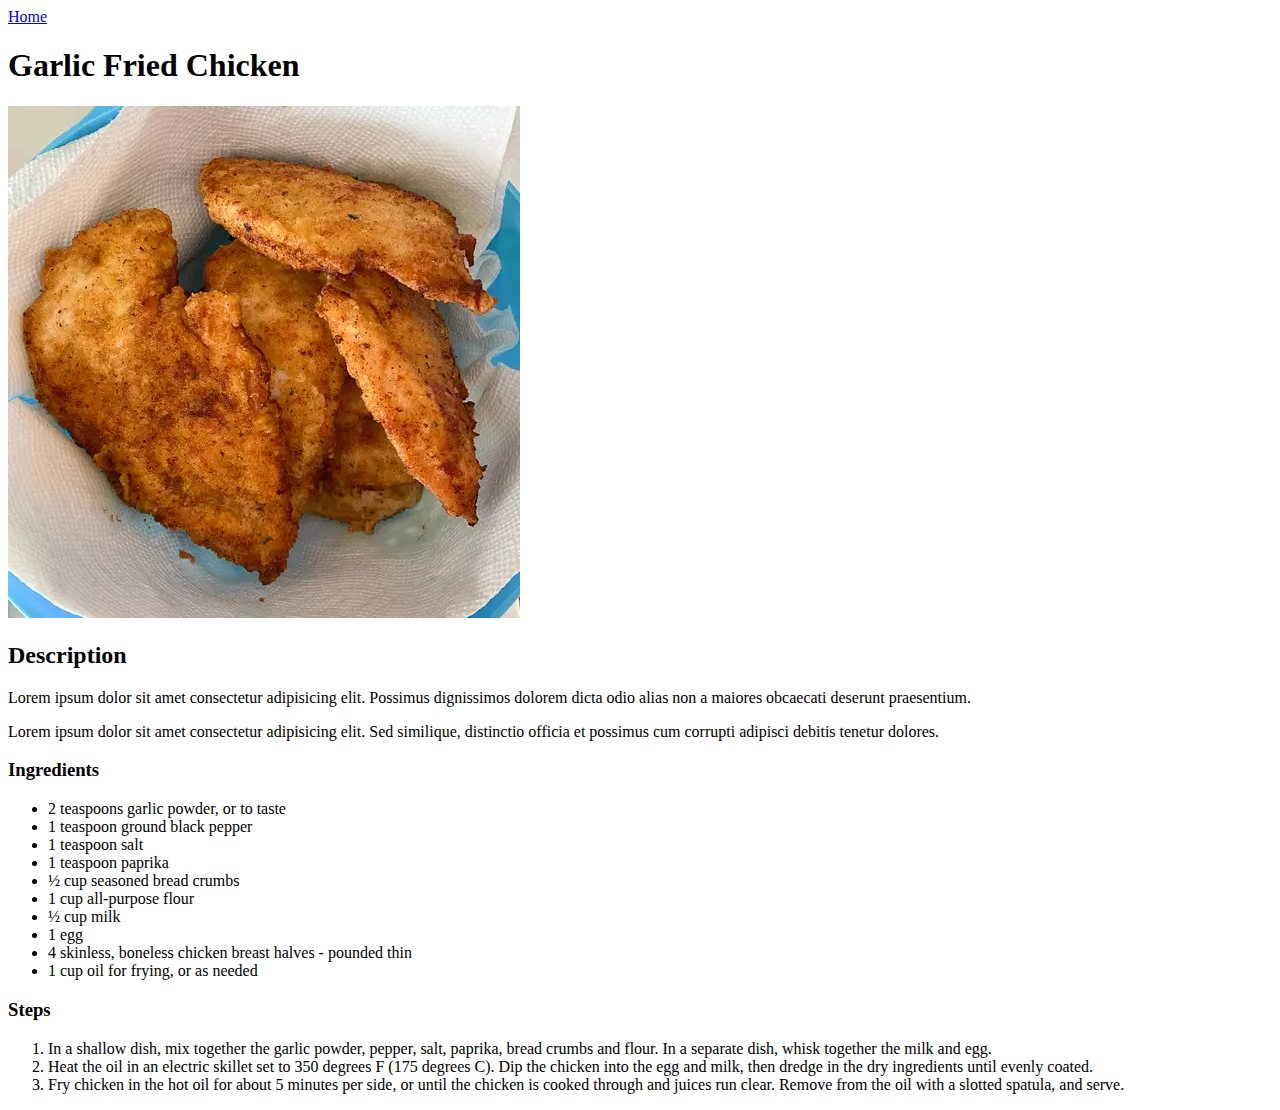
==== recipes/garlic_chicken.html @ 08564112 "Add Garlic Fried Chicken Recipe" ====
<!DOCTYPE html>
<html lang="en">

<head>
  <meta charset="UTF-8">
  <meta name="viewport" content="width=device-width, initial-scale=1.0">
  <title>Garlic Chicken</title>
</head>

<body>
  <a href="../index.html">Home</a>
  <h1>Garlic Fried Chicken</h1>
  <img src="./image.webp" alt="fried chicken">
  <h2>Description</h2>
  <p>Lorem ipsum dolor sit amet consectetur adipisicing elit. Possimus dignissimos dolorem dicta odio alias non a
    maiores obcaecati deserunt praesentium.</p>
  <p>Lorem ipsum dolor sit amet consectetur adipisicing elit. Sed similique, distinctio officia et possimus cum corrupti
    adipisci debitis tenetur dolores.</p>
  <h3>Ingredients</h3>
  <ul>
    <li>2 teaspoons garlic powder, or to taste</li>

    <li>1 teaspoon ground black pepper</li>

    <li>1 teaspoon salt</li>

    <li>1 teaspoon paprika</li>

    <li>½ cup seasoned bread crumbs</li>

    <li>1 cup all-purpose flour</li>

    <li>½ cup milk</li>

    <li>1 egg</li>

    <li>4 skinless, boneless chicken breast halves - pounded thin</li>

    <li>1 cup oil for frying, or as needed</li>
  </ul>
  <h3>Steps</h3>
  <ol>
    <li>In a shallow dish, mix together the garlic powder, pepper, salt, paprika, bread crumbs and flour. In a separate
      dish, whisk together the milk and egg.</li>

    <li>Heat the oil in an electric skillet set to 350 degrees F (175 degrees C). Dip the chicken into the egg and milk,
      then dredge in the dry ingredients until evenly coated.</li>

    <li>Fry chicken in the hot oil for about 5 minutes per side, or until the chicken is cooked through and juices run
      clear. Remove from the oil with a slotted spatula, and serve.</li>
  </ol>
</body>

</html>
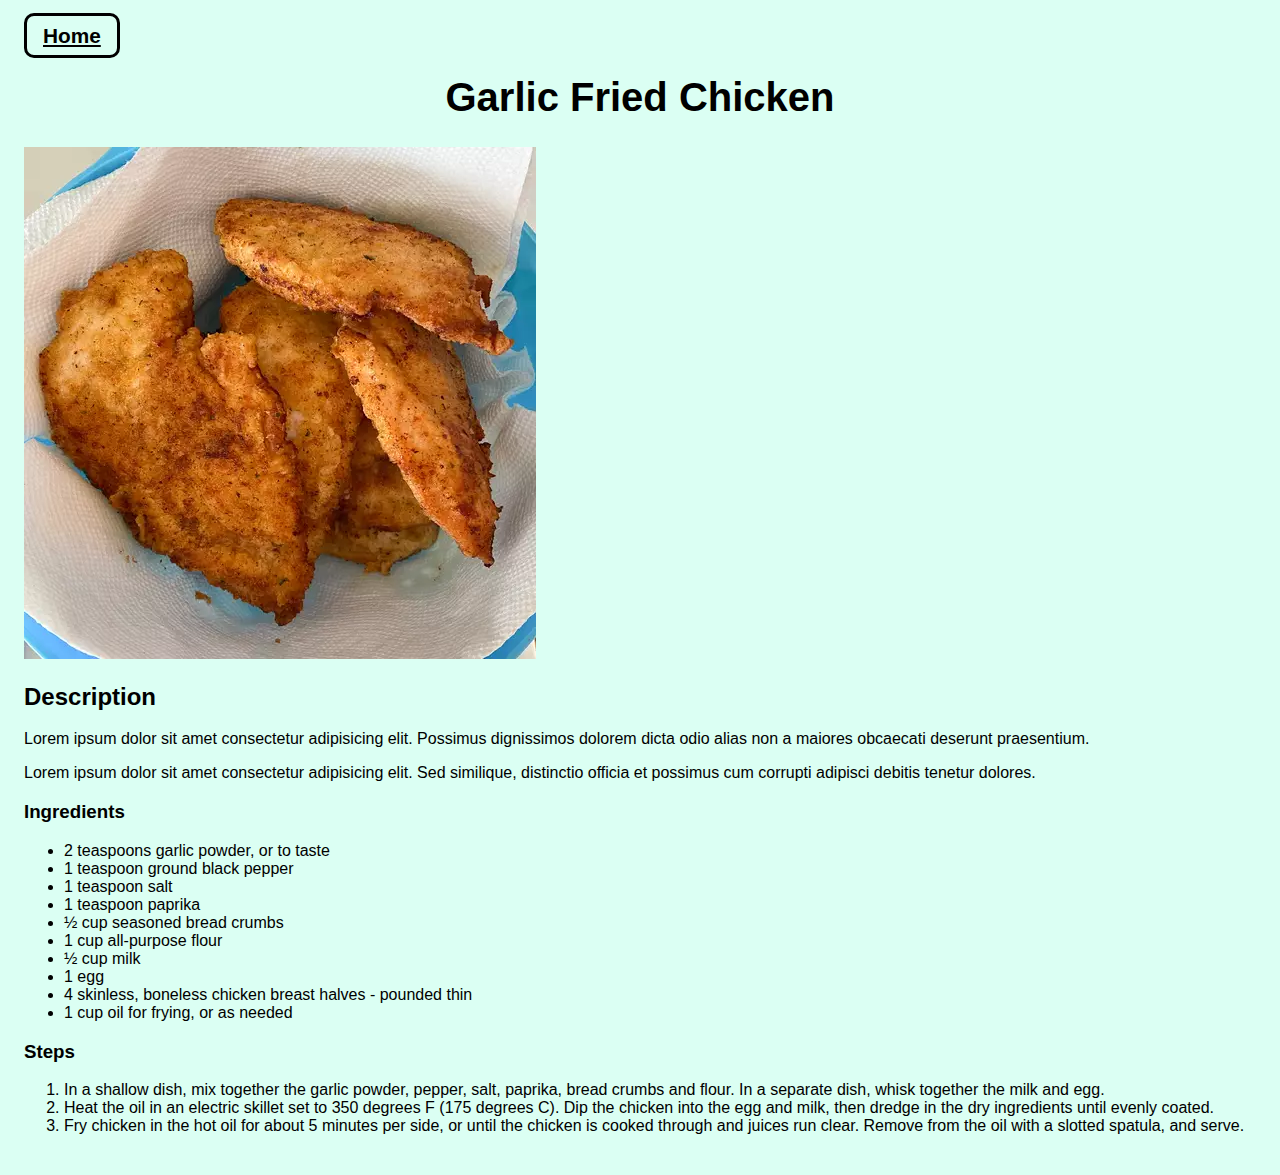
==== commit c8d0135b: "Add css styles" ====
--- a/recipes/garlic_chicken.html
+++ b/recipes/garlic_chicken.html
@@ -4,11 +4,13 @@
 <head>
   <meta charset="UTF-8">
   <meta name="viewport" content="width=device-width, initial-scale=1.0">
+  <link rel="stylesheet" href="../style.css">
+
   <title>Garlic Chicken</title>
 </head>
 
 <body>
-  <a href="../index.html">Home</a>
+  <a class="home-link" href="../index.html">Home</a>
   <h1>Garlic Fried Chicken</h1>
   <img src="./image.webp" alt="fried chicken">
   <h2>Description</h2>
--- a/style.css
+++ b/style.css
@@ -0,0 +1,23 @@
+body {
+  padding: 16px;
+  font-family: 'Segoe UI', Tahoma, Geneva, Verdana, sans-serif;
+  background-color: rgb(219, 255, 243);
+}
+
+h1 {
+  text-align: center;
+  font-size: 40px;
+}
+
+.recipes-list {
+  font-size: 25px;
+}
+
+.home-link {
+  border: 3px solid black;
+  padding: 8px 16px;
+  border-radius: 10px;
+  font-size: 1.3rem;
+  color: black;
+  font-weight: bold;
+}